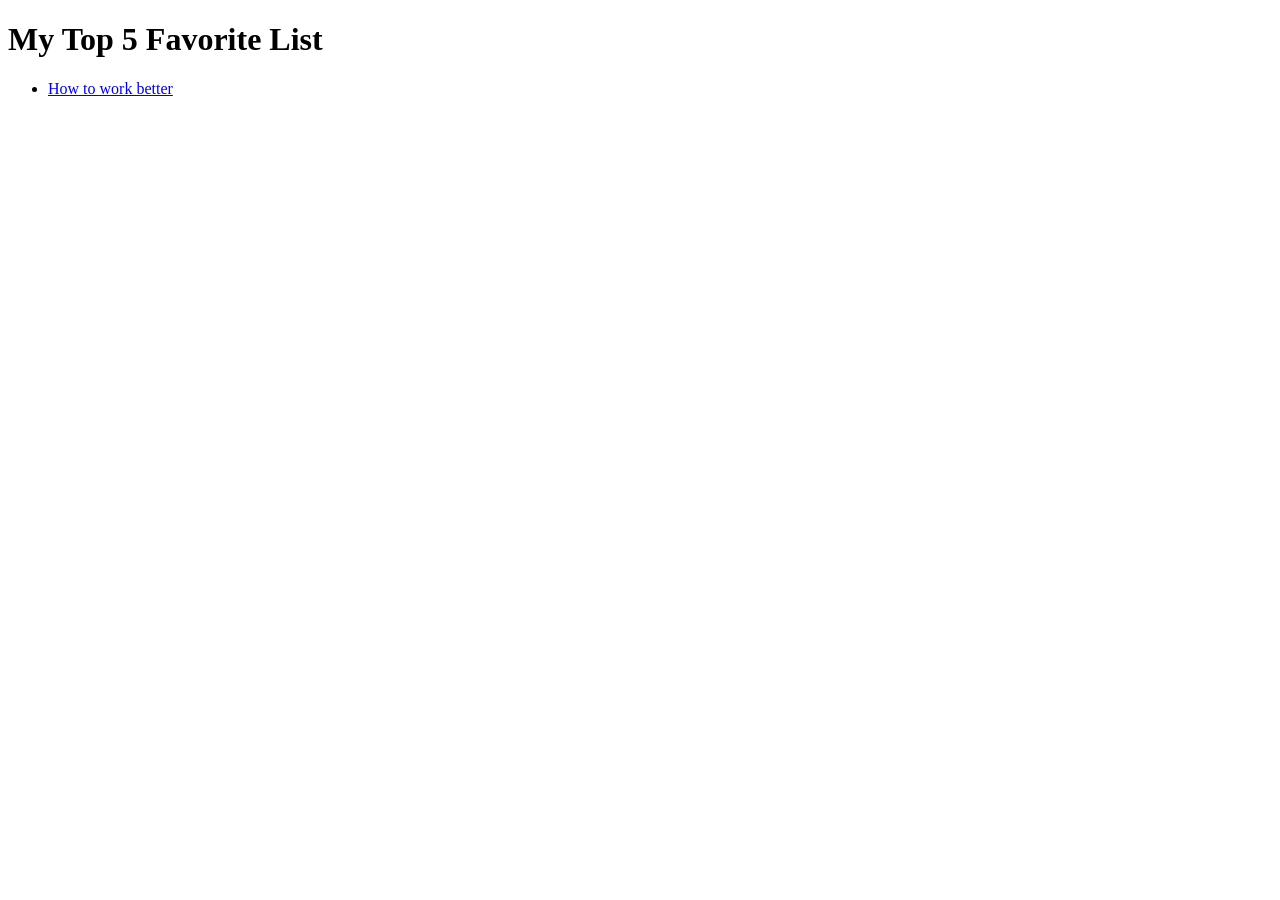
==== index.html @ 1b89c7c5 "version 0" ====
<!DOCTYPE html>
<html lang="en">
<head>
	<meta charset="UTF-8">
	<meta name="viewport" content="width=device-width, initial-scale=1.0">
	<title>Document</title>
</head>
<body>
	<h1>My Top 5 Favorite List</h1>

<ul>
	<li><a href="how_to_work_better.html">How to work better</a></li>
</ul>

</body>
</html>
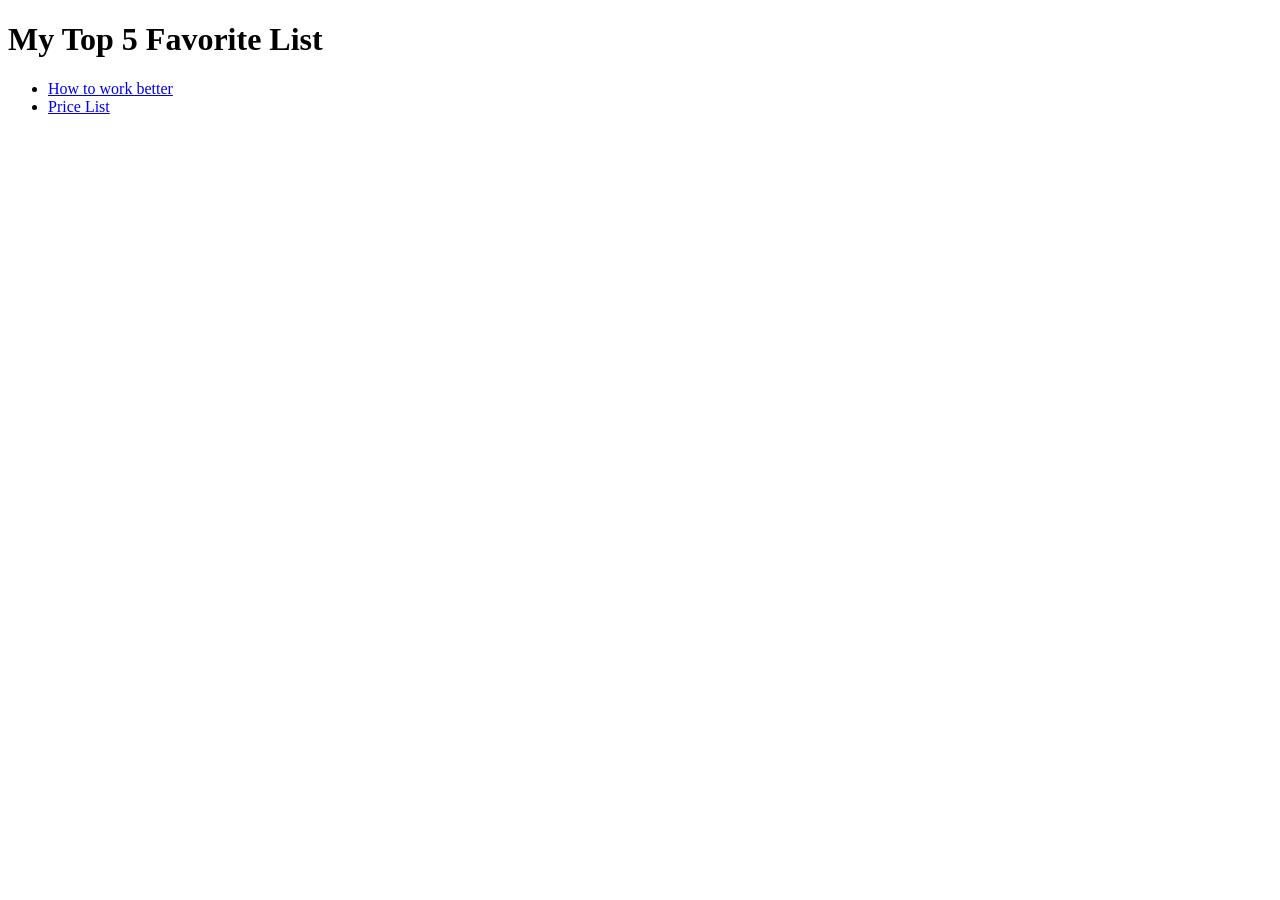
==== commit 5a49c706: "4.11.26" ====
--- a/index.html
+++ b/index.html
@@ -4,12 +4,15 @@
 	<meta charset="UTF-8">
 	<meta name="viewport" content="width=device-width, initial-scale=1.0">
 	<title>Document</title>
+<link rel="stylesheet" href="style.css">
+
 </head>
 <body>
 	<h1>My Top 5 Favorite List</h1>
 
 <ul>
 	<li><a href="how_to_work_better.html">How to work better</a></li>
+	<li><a href="price-list.html">Price List</a></li>
 </ul>
 
 </body>
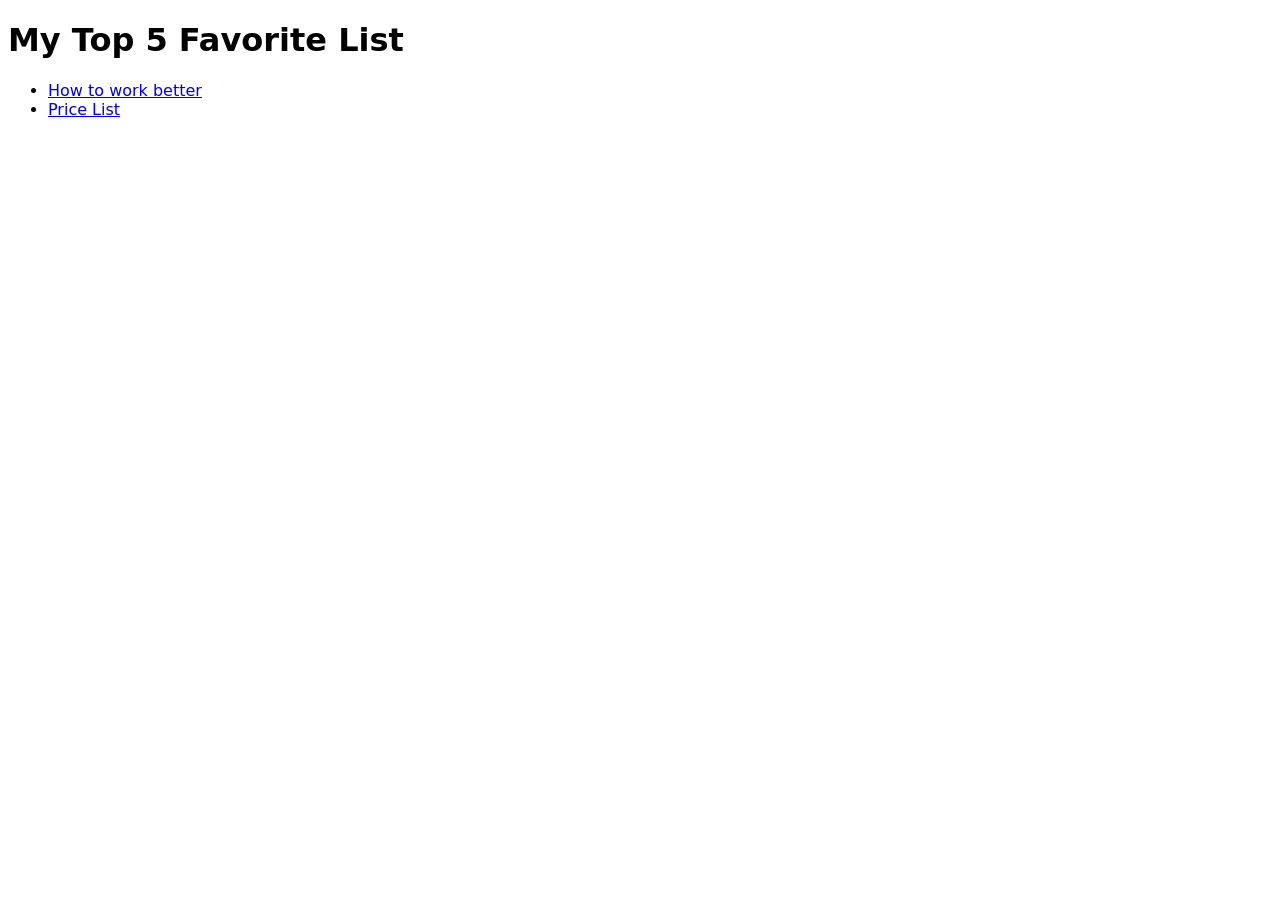
==== commit 6f4814b1: "cooper fonts wow" ====
--- a/index.html
+++ b/index.html
@@ -5,6 +5,8 @@
 	<meta name="viewport" content="width=device-width, initial-scale=1.0">
 	<title>Document</title>
 <link rel="stylesheet" href="style.css">
+
+<link rel="stylesheet" href="CooperFonts/cooper-fonts.css">
 
 </head>
 <body>
--- a/style.css
+++ b/style.css
@@ -0,0 +1,3 @@
+body {
+	font-family: system-ui, -apple-system, BlinkMacSystemFont, 'Segoe UI', Roboto, Oxygen, Ubuntu, Cantarell, 'Open Sans', 'Helvetica Neue', sans-serif;
+}
--- a/CooperFonts/cooper-fonts.css
+++ b/CooperFonts/cooper-fonts.css
@@ -0,0 +1,22 @@
+@font-face{ font-family: "CooperFonts"; font_weight: 200; font-style: normal; src: url("CooperHewitt-Thin.woff");}
+@font-face{ font-family: "CooperFonts"; font_weight: 200; font-style: italic; src: url("CooperHewitt-ThinItalic.woff");}
+
+@font-face{ font-family: "CooperFonts"; font_weight: 300; font-style: normal; src: url("CooperHewitt-Light.woff");}
+@font-face{ font-family: "CooperFonts"; font_weight: 300; font-style: italic; src: url("CooperHewitt-LightItalic.woff");}
+
+@font-face{ font-family: "CooperFonts"; font_weight: 400; font-style: normal; src: url("CooperHewitt-Book.woff");}
+@font-face{ font-family: "CooperFonts"; font_weight: 400; font-style: italic; src: url("CooperHewitt-BookItalic.woff");}
+
+@font-face{ font-family: "CooperFonts"; font_weight: 500; font-style: normal; src: url("CooperHewitt-Medium.woff");}
+@font-face{ font-family: "CooperFonts"; font_weight: 500; font-style: italic; src: url("CooperHewitt-MediumItalic.woff");}
+
+@font-face{ font-family: "CooperFonts"; font_weight: 600; font-style: normal; src: url("CooperHewitt-Semibold.woff");}
+@font-face{ font-family: "CooperFonts"; font_weight: 600; font-style: italic; src: url("CooperHewitt-SemiboldItalic.woff");}
+
+
+@font-face{ font-family: "CooperFonts"; font_weight: 700; font-style: normal; src: url("CooperHewitt-Bold.woff");}
+@font-face{ font-family: "CooperFonts"; font_weight: 700; font-style: italic; src: url("CooperHewitt-BoldItalic.woff");}
+
+
+@font-face{ font-family: "CooperFonts"; font_weight: 800; font-style: normal; src: url("CooperHewitt-Heavy.woff");}
+@font-face{ font-family: "CooperFonts"; font_weight: 800; font-style: italic; src: url("CooperHewitt-HeavyItalic.woff");}
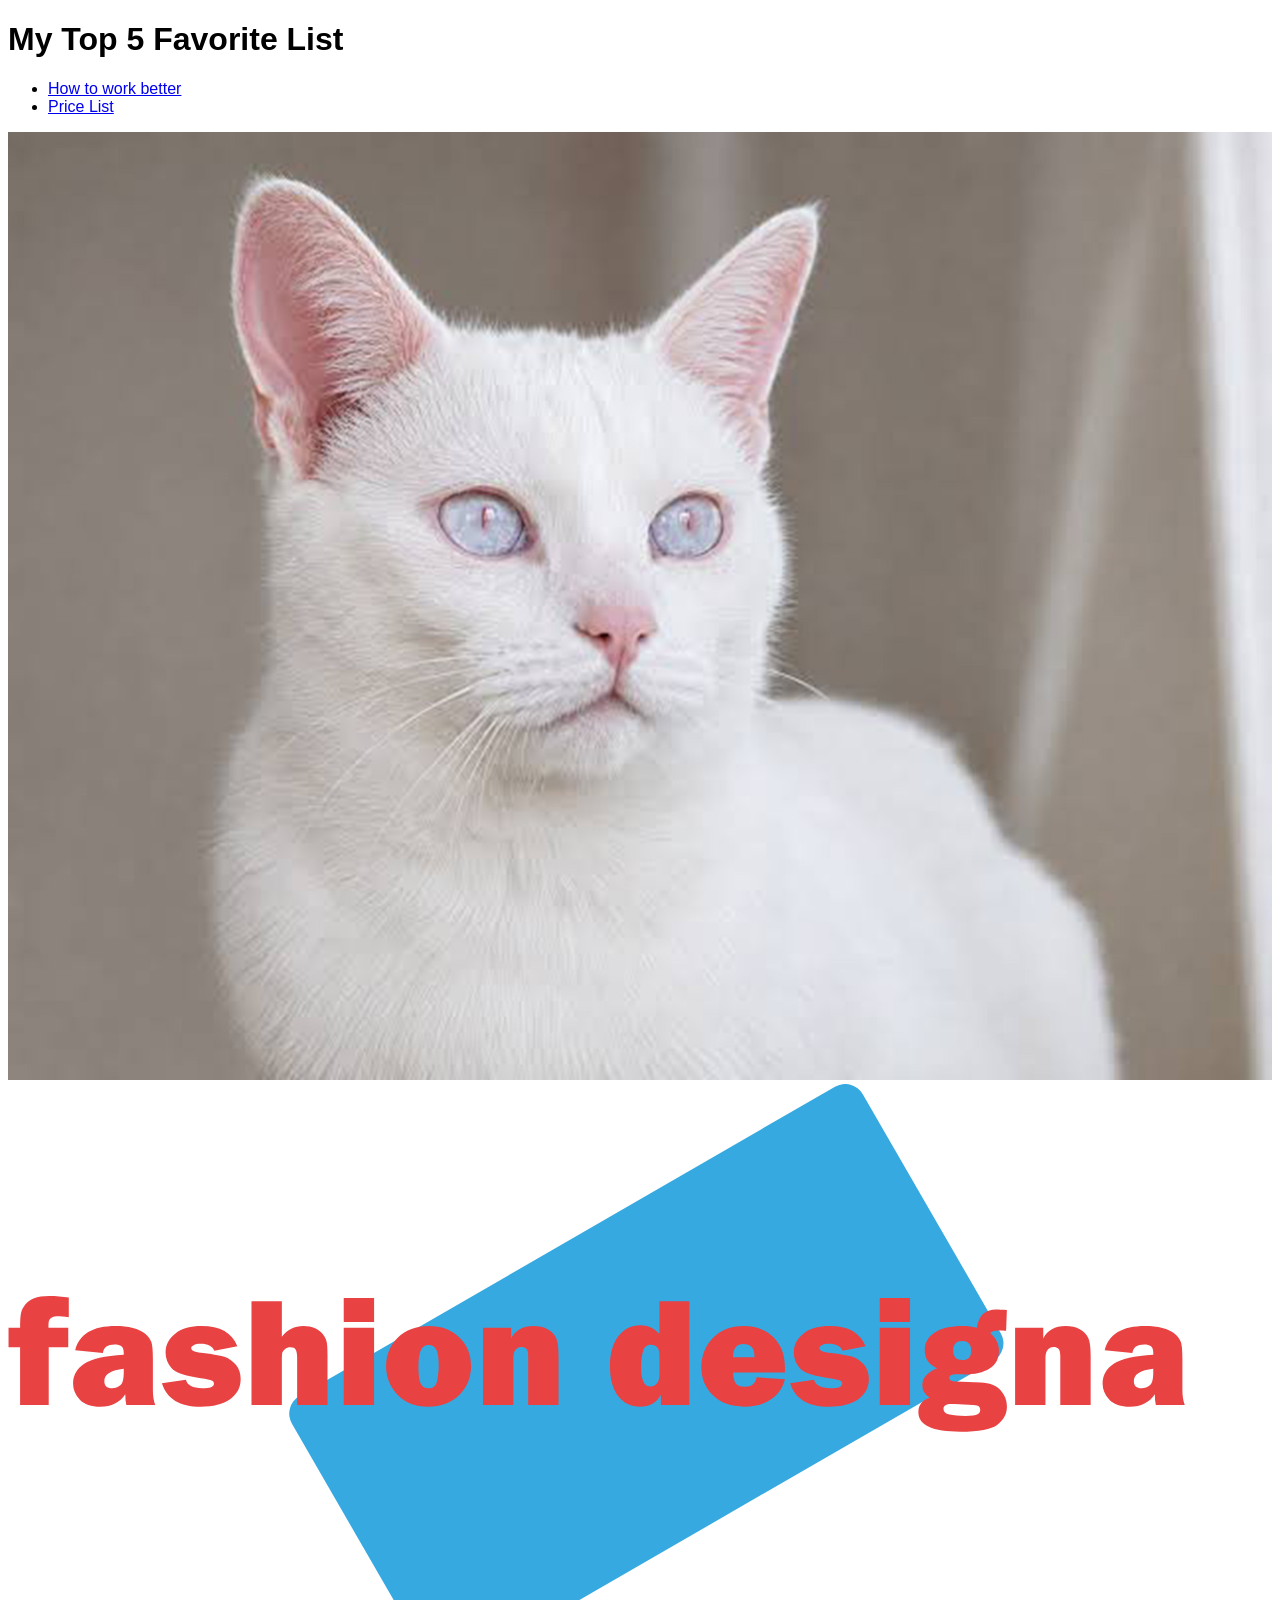
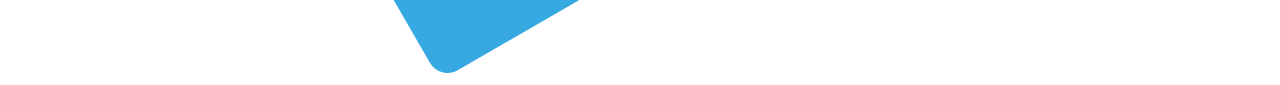
==== commit 02a6422d: "index" ====
--- a/index.html
+++ b/index.html
@@ -7,6 +7,9 @@
 <link rel="stylesheet" href="style.css">
 
 <link rel="stylesheet" href="CooperFonts/cooper-fonts.css">
+<style>
+	body { font-family: "cooper-fonts", sans-serif;}
+</style>
 
 </head>
 <body>
@@ -17,5 +20,9 @@
 	<li><a href="price-list.html">Price List</a></li>
 </ul>
 
+
+<img src="gatouz.jpg" alt="">
+<img src="fashion designa.svg" alt="">
+
 </body>
 </html>
--- a/style.css
+++ b/style.css
@@ -1,3 +1,21 @@
 body {
 	font-family: system-ui, -apple-system, BlinkMacSystemFont, 'Segoe UI', Roboto, Oxygen, Ubuntu, Cantarell, 'Open Sans', 'Helvetica Neue', sans-serif;
+}
+
+img { max-width: 100%;}
+
+
+
+.grid-boxes {
+	display: grid;
+	grid-template-columns: 
+		repeat(
+			auto-fill,
+			minmax(
+				min (15rem, 100%), 1fr
+			)
+		)
+	;
+	grid-auto-rows: 1fr;
+	gap: 1rem;
 }
